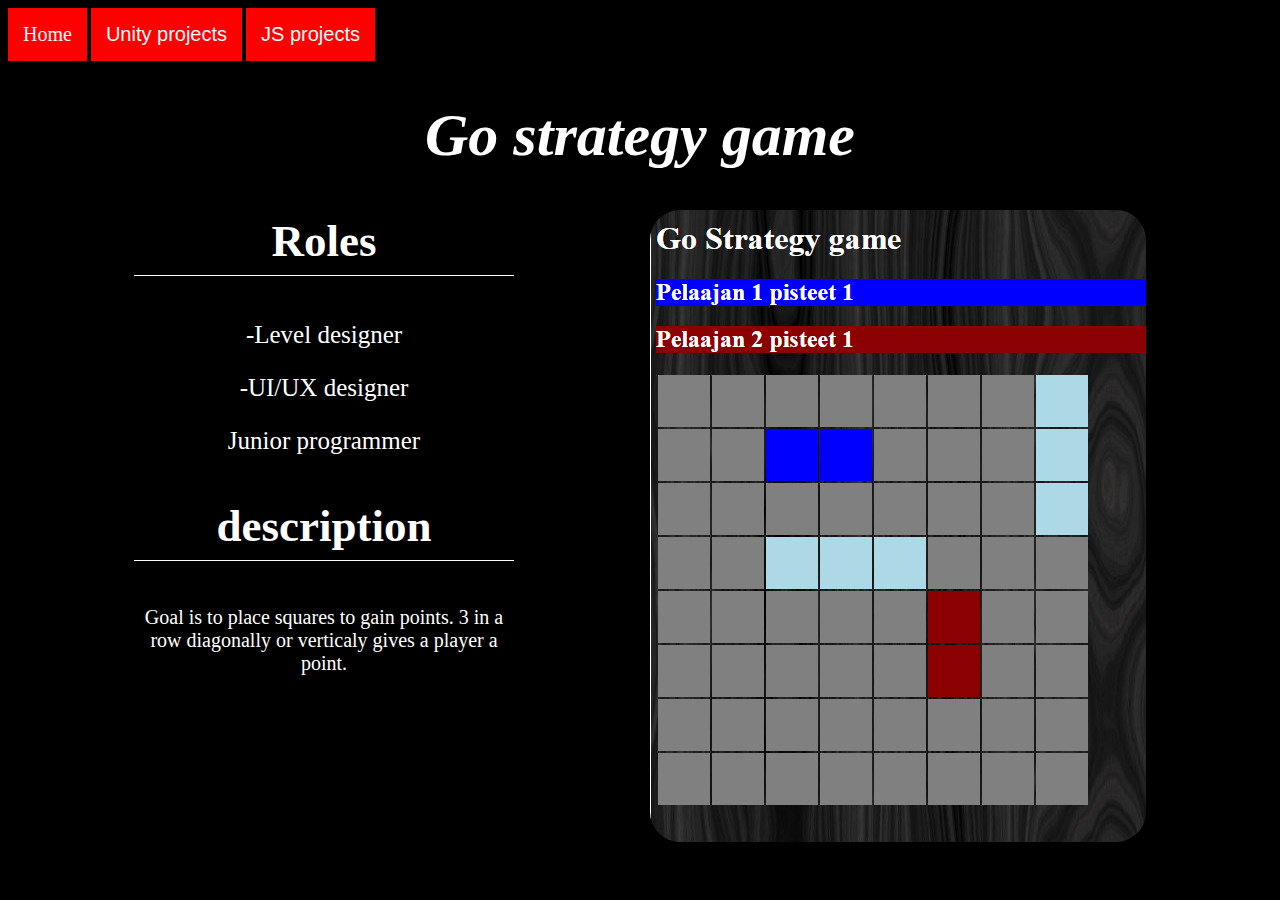
==== pages/go_startegy_game.html @ 796a493e "Update" ====
<!DOCTYPE html>

<html lang="fi">
<head>
    <meta charset="utf-8" />
    <meta name="viewport" content="width=device-width, user-scalable=no"/>
    <link rel="stylesheet" href="../style.css">
    <title>go_startegy_game</title>
</head>
<body>
  
    <a href="../index.html" class="homebutton">Home</a>
    <div class="dropdown">
        <button class="dropbtn">Unity projects</button>
        <div class="dropdown-content">
        <a href="../pages/puzzletemple.html">Puzzle Temple</a>
        <a href="../pages/square_shootoff.html">Square shoot off</a>
    </div>
            </div>  
    </div>
    <div class="dropdown">
        <button class="dropbtn">JS projects</button>
        <div class="dropdown-content">
        <a href="../pages/go_startegy_game.html">Go startegy game</a>
    </div>
            </div>  
    <div id="heading">
        <h1>Go strategy game</h1>
    </div>
    <img id="Go" style="float: right; margin-right: 10%;" src="../pictures/Go_strategygame.PNG">
    <h3>Roles</h3>
    <div id="roles">
        <p>-Level designer
        </p>
        <p>-UI/UX designer</p>
        <p>Junior programmer</p>
        </div>
     <h3>description</h3>
     <div id="description">
        <p>Goal is to place squares to gain points. 3 in a row diagonally or verticaly gives a player a point.
        </p>
        </div>
</body>
</html>
---- style.css ----
body{
    background-color:black;
    background-repeat: no-repeat;
    
}
#puzzle {
  float: right;
  padding-right: 20px;
  width: 50%;
  height: 50%;
}
.go {
 float: right; 
 margin-right: 10%;
}
img{
  display: block;
  border-radius: 30px 30px 30px 30px;
}
h3{
  font-size: 45px;
  color: white;
  text-align: center;
  border-bottom: 1px solid white;
  padding-bottom: 8px;
  margin-right: 60%;
  margin-left: 10%;
}
#homepageimg{
  float: center;
}
#Paragraph{
  font-size: 25px;
  color: white;
  text-align: center;
}
#description{
  font-size: 20px;
  margin-left: 10%;
  margin-right: 60%;
  color: white;
  font:bold;
  text-align: center;
}
#roles{
  font-size: 25px;
  color: white;
  margin-left: 10%;
  margin-right: 60%;
  font:bold;
  text-align: center;
}
#text{
  font-size: 20px;
  color: white;
  text-align: center;
}
#heading{
  font-size: 30px;
  color: white;
  font-style: oblique;
  text-align: center;
}
.homebutton{
  text-decoration: none;
  display: inline-block;
  padding: 15px;
  font-size: 20px;
  color: white;
  background-color: red;
}
.homebutton:hover{
  background-color: darkred;
  color: wheat;
}
.dropbtn{
  background-color: red;
  color: white;
  padding: 15px;
  font-size: 20px;
  border: none;
}
.dropdown{
  position: relative;
  display: inline-block;
}
.dropdown-content{
  display: none;
  position: absolute;
  background-color: brown;
  min-width: 160;
  box-shadow: 0px 8px 16px 0px rgba(red, green, blue, alpha);
  z-index: 1;
}
.dropdown-content a {
  color: white;
  padding: 20px 20px;
  text-decoration: none;
  display: block;
}
.dropdown-content a:hover {background: darksalmon;}
.dropdown:hover .dropdown-content{display: block;}
.dropdown:hover .dropbtn{background-color: darkred; color: wheat;}
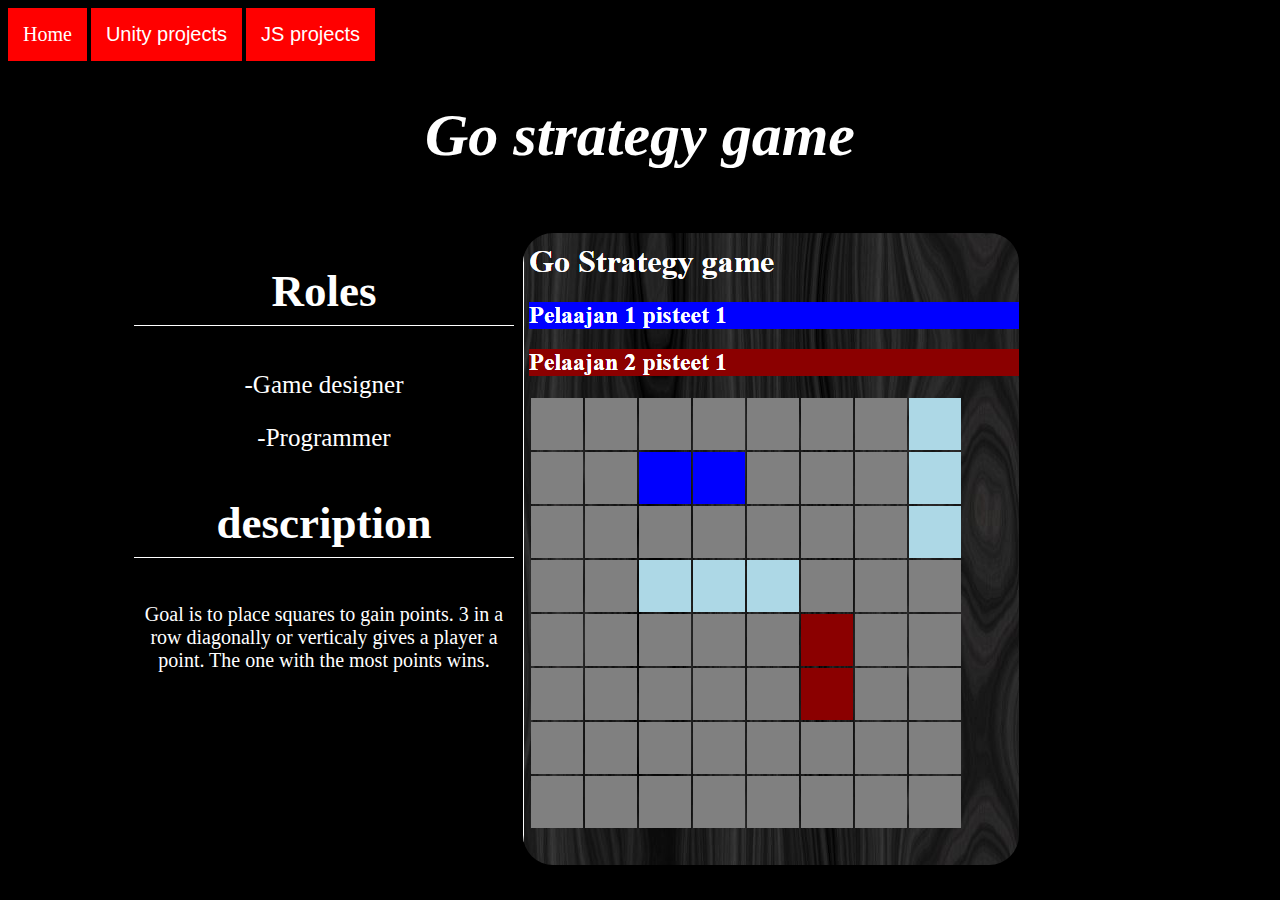
==== commit 21dbc6f0: "update" ====
--- a/pages/go_startegy_game.html
+++ b/pages/go_startegy_game.html
@@ -27,17 +27,16 @@
     <div id="heading">
         <h1>Go strategy game</h1>
     </div>
-    <img id="Go" style="float: right; margin-right: 10%;" src="../pictures/Go_strategygame.PNG">
+    <img id="Go" src="../pictures/Go_strategygame.PNG">
     <h3>Roles</h3>
     <div id="roles">
-        <p>-Level designer
-        </p>
-        <p>-UI/UX designer</p>
-        <p>Junior programmer</p>
+        <p>-Game designer</p>
+        <p>-Programmer</p>
         </div>
      <h3>description</h3>
      <div id="description">
         <p>Goal is to place squares to gain points. 3 in a row diagonally or verticaly gives a player a point.
+            The one with the most points wins.
         </p>
         </div>
 </body>
--- a/style.css
+++ b/style.css
@@ -5,17 +5,29 @@
 }
 #puzzle {
   float: right;
-  padding-right: 20px;
+  margin-top: 1.5%;
+  margin-right: 5%;
   width: 50%;
   height: 50%;
 }
-.go {
+#square{
+  float: right;
+}
+#Go {
  float: right; 
- margin-right: 10%;
+ margin-right: 20%;
+ margin-top: 1%;
 }
 img{
   display: block;
   border-radius: 30px 30px 30px 30px;
+}
+.video{
+  float: right;
+  width: 50%;
+  height: 50%;
+  margin-top: 1%;
+  margin-right: 1%;
 }
 h3{
   font-size: 45px;
@@ -27,7 +39,7 @@
   margin-left: 10%;
 }
 #homepageimg{
-  float: center;
+  margin-left: 29%;
 }
 #Paragraph{
   font-size: 25px;
@@ -60,6 +72,7 @@
   color: white;
   font-style: oblique;
   text-align: center;
+  padding-bottom: 10px;
 }
 .homebutton{
   text-decoration: none;
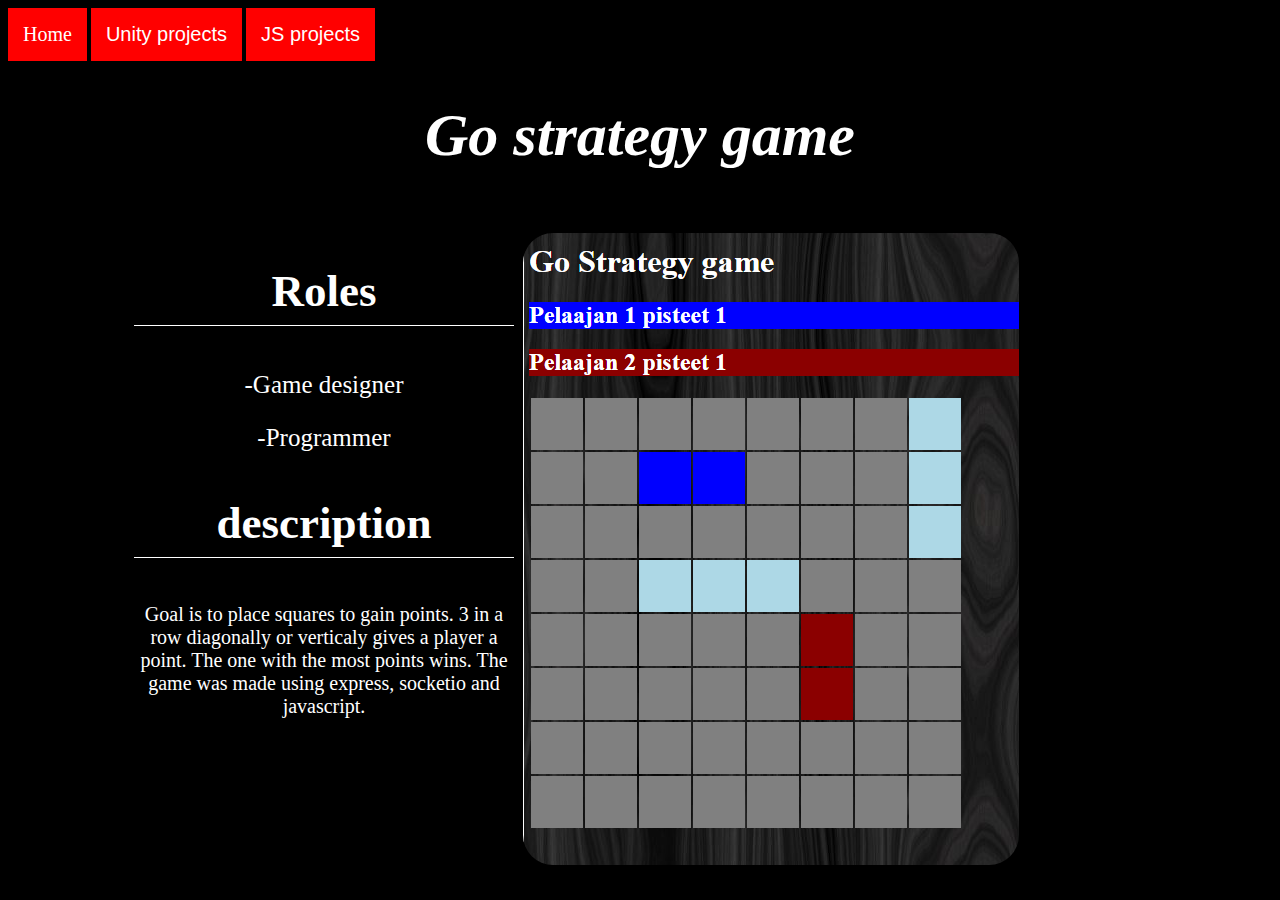
==== commit daee3ff3: "Update" ====
--- a/pages/go_startegy_game.html
+++ b/pages/go_startegy_game.html
@@ -15,6 +15,7 @@
         <div class="dropdown-content">
         <a href="../pages/puzzletemple.html">Puzzle Temple</a>
         <a href="../pages/square_shootoff.html">Square shoot off</a>
+        <a href="../pages/Big_ear_games.html">Big ear play</a>
     </div>
             </div>  
     </div>
@@ -36,7 +37,7 @@
      <h3>description</h3>
      <div id="description">
         <p>Goal is to place squares to gain points. 3 in a row diagonally or verticaly gives a player a point.
-            The one with the most points wins.
+            The one with the most points wins. The game was made using express, socketio and javascript.
         </p>
         </div>
 </body>
--- a/style.css
+++ b/style.css
@@ -17,6 +17,11 @@
  float: right; 
  margin-right: 20%;
  margin-top: 1%;
+}
+#EAR {
+  float:right;
+  margin-right: 20%;
+  margin-top: 2%;
 }
 img{
   display: block;
@@ -39,7 +44,9 @@
   margin-left: 10%;
 }
 #homepageimg{
-  margin-left: 29%;
+  margin-left: 25%;
+  width: 50%;
+  height: 50%;
 }
 #Paragraph{
   font-size: 25px;
